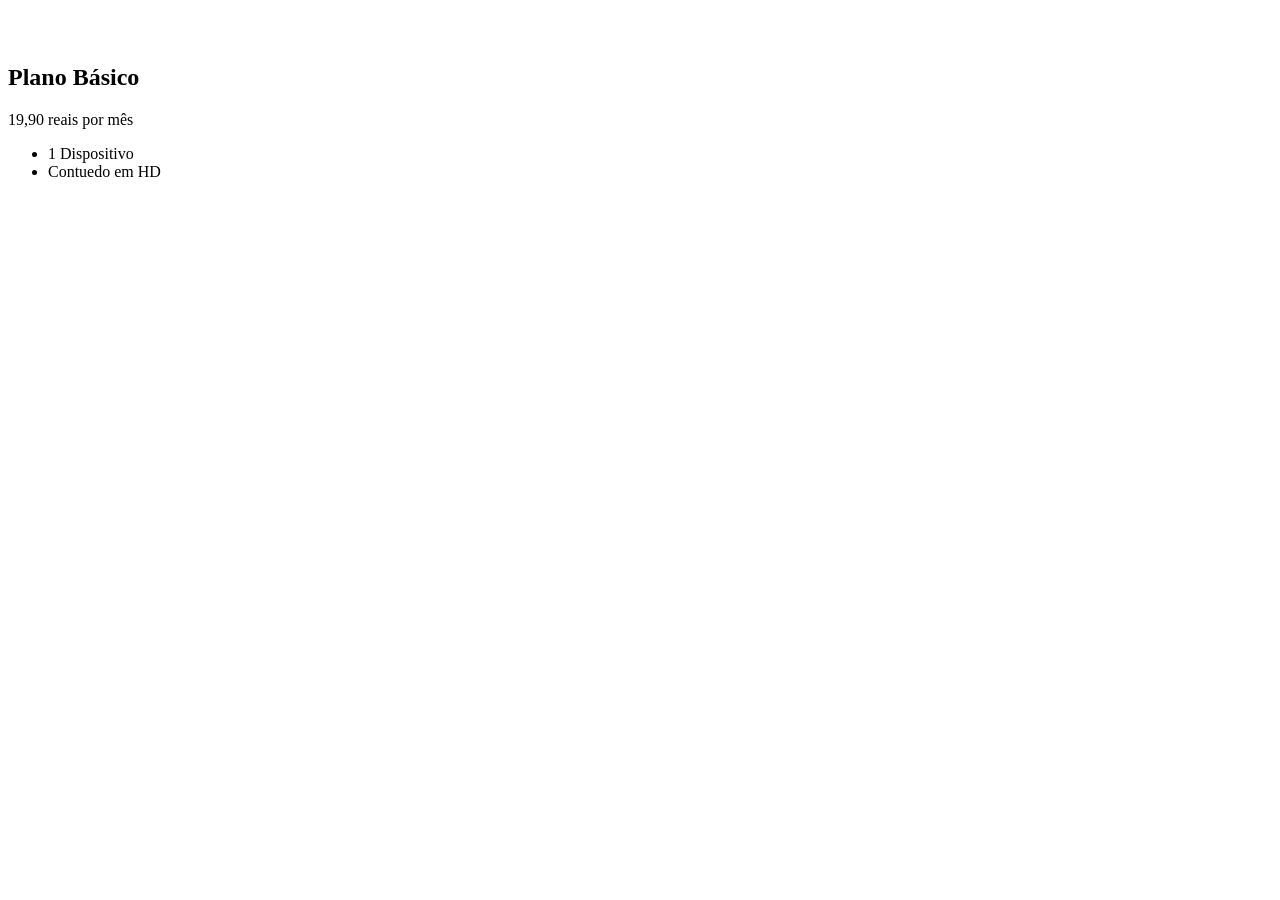
==== Exercicio3.html @ 5ea2b3b4 "exercicio3" ====
<!DOCTYPE html>
<html lang="en">
<head>
    <meta charset="UTF-8">
    <meta name="viewport" content="width=device-width, initial-scale=1.0">
    <link rel="stylesheet" href="Exercicio3.css">
    <title>Exercicio3</title>
</head>
<body>
    <br>
    <br>
    <div class="container">
        <div class="card">
            <h2>Plano Básico</h2>
            <p>19,90 reais por mês</p>
            <ul>
                <li>1 Dispositivo</li>
                <li>Contuedo em HD</li>
            </ul>
        </div>
    </div>
</body>
</html>
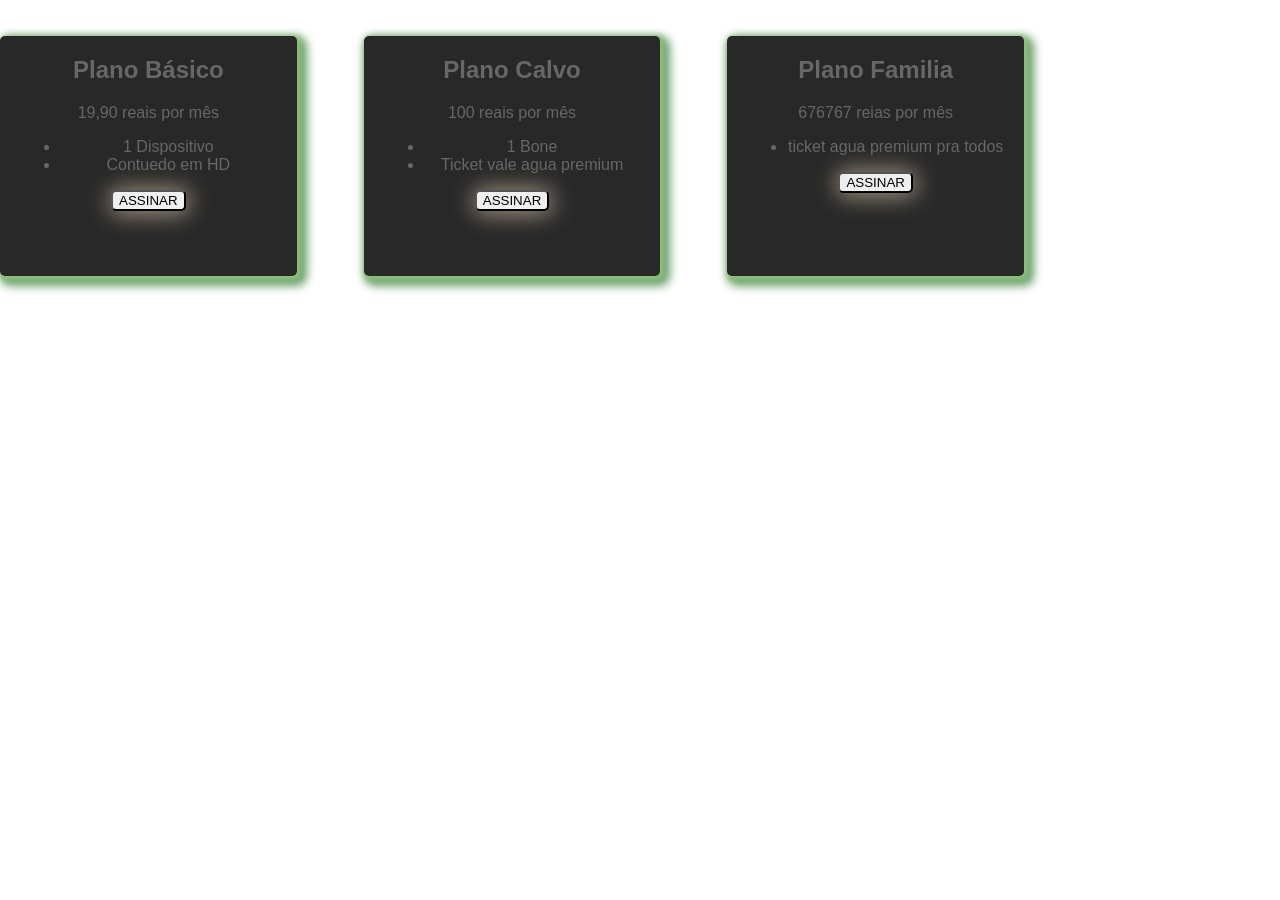
==== commit 5251417c: "final da aula" ====
--- a/Exercicio3.html
+++ b/Exercicio3.html
@@ -17,6 +17,24 @@
                 <li>1 Dispositivo</li>
                 <li>Contuedo em HD</li>
             </ul>
+            <button>ASSINAR</button>
+        </div>
+        <div class="card">
+            <h2>Plano Calvo</h2>
+            <p>100 reais por mês</p>
+            <ul>
+                <li>1 Bone </li>
+                <li>Ticket vale agua premium</li>
+            </ul>
+            <button>ASSINAR</button>
+        </div>
+        <div class="card">
+            <h2>Plano Familia</h2>
+            <p>676767 reias por mês</p>
+            <ul>
+                <li>ticket agua premium pra todos</li>
+            </ul>
+            <button>ASSINAR</button>
         </div>
     </div>
 </body>
--- a/Exercicio3.css
+++ b/Exercicio3.css
@@ -0,0 +1,29 @@
+body {
+    font-family: 'Segoe UI', Tahoma, Geneva, Verdana, sans-serif;
+    margin: 0;
+    padding: 0;
+}
+.container {
+    display: flex;
+    align-items: center;
+    width: 80%;
+    margin:auto 0;
+    gap: 67px;
+}
+.card {
+    flex-basis: calc(100% / 3 - 20px);
+    background-color: #282828;
+    color: #676767;
+    text-align: center;
+    padding: 20px;
+    border-radius: 5px;
+    box-shadow: 2px 2px 5px 2px #8ec07c,5px 5px 10px 5px #689d6a;
+    height: 200px;
+}
+.card h2 { margin-top: 0;}
+.card p{margin-top: 10px 0;}
+
+button {
+    border-radius: 5px;
+    box-shadow: 1px 1px 23px 2px #a89984;
+}
